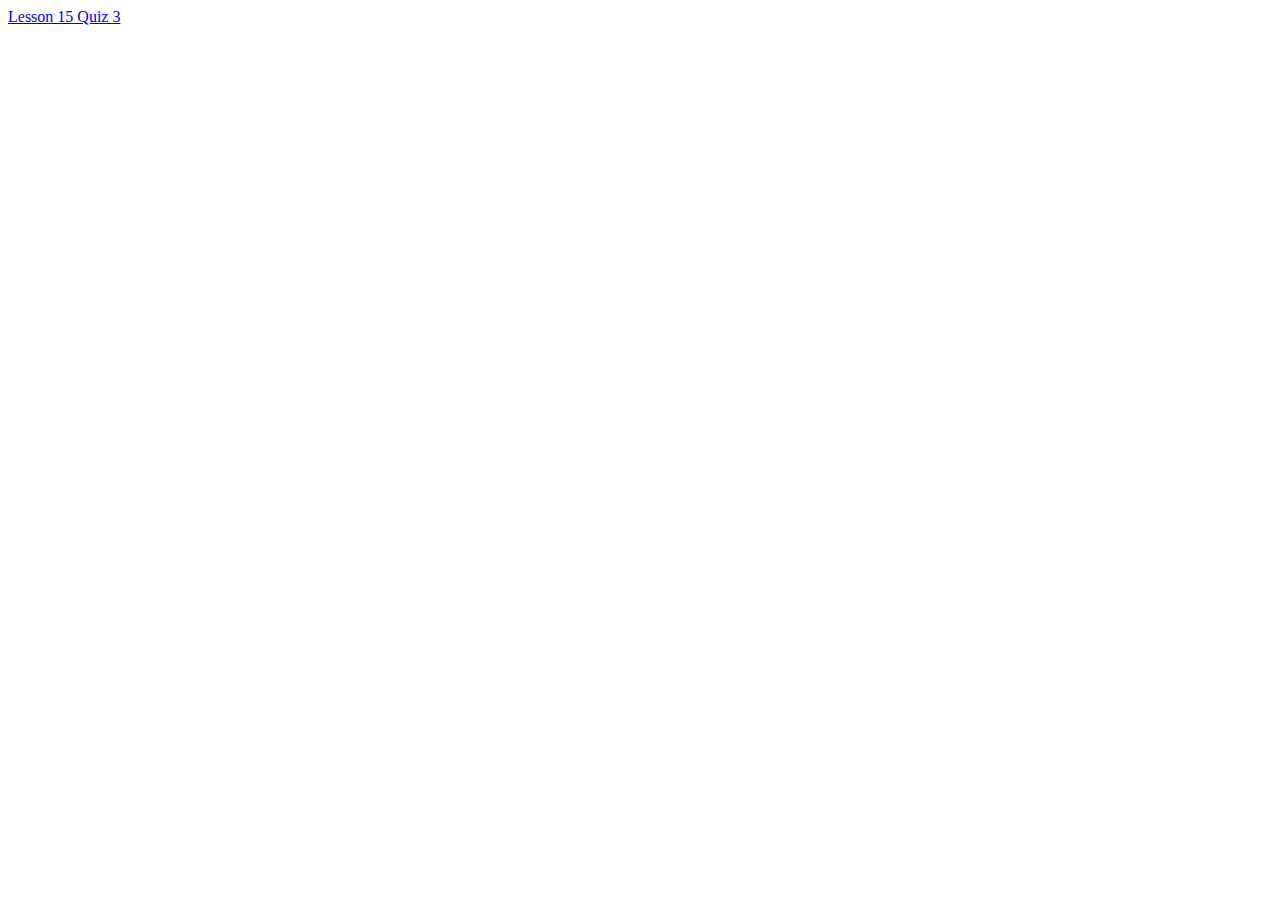
==== index.html @ c43de762 "added base index.html" ====
<!DOCTYPE html>
<html>
<head>
	<title>Udacity Work</title>
</head>
<body>
<a href="https://glinzachariah.github.io/udacity-fend-lesson-quiz/Module%201%20Lesson%2015%20Quiz%203/index.html">Lesson 15 Quiz 3</a>
</body>
</html>
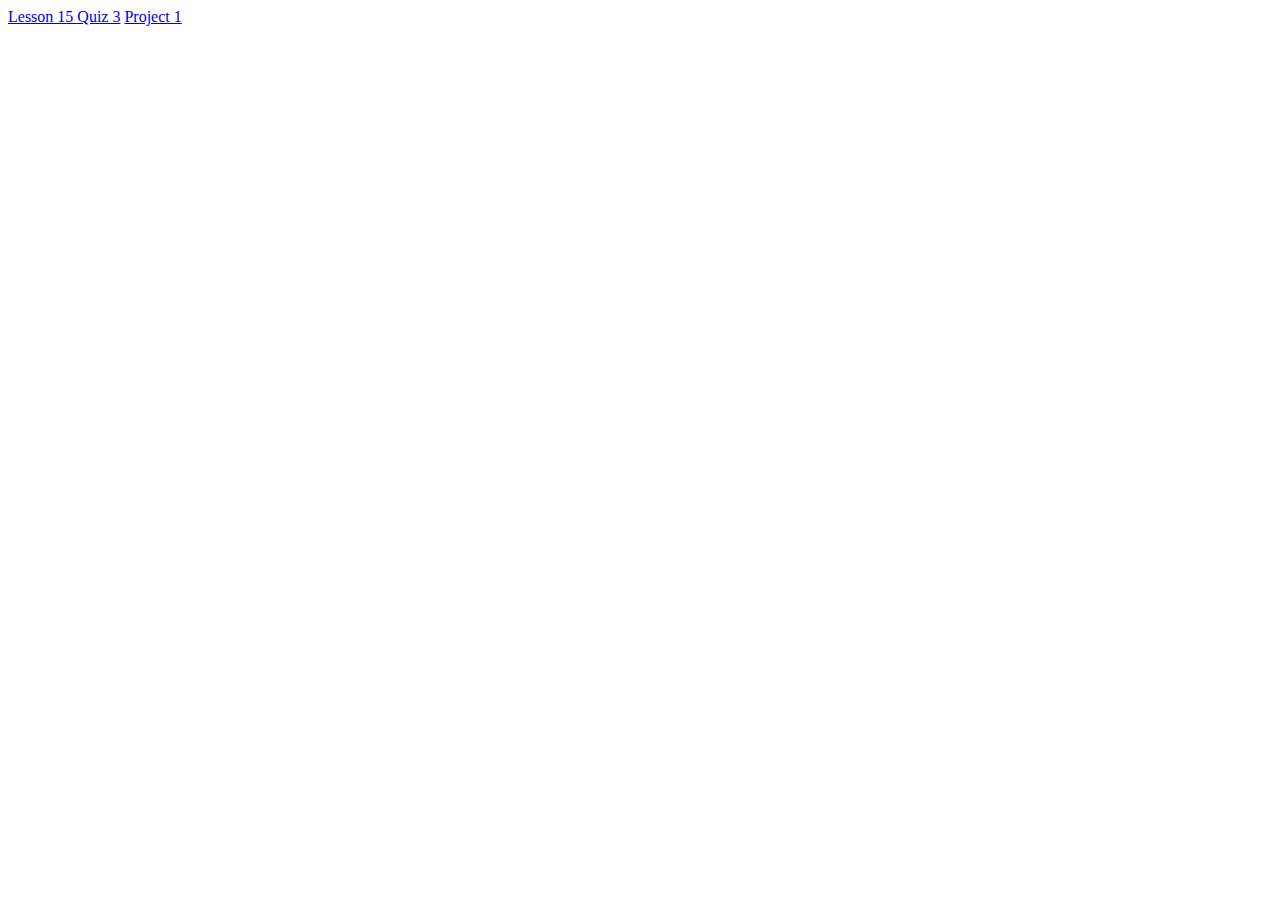
==== commit 578b8471: "added project 1 link" ====
--- a/index.html
+++ b/index.html
@@ -5,5 +5,6 @@
 </head>
 <body>
 <a href="https://glinzachariah.github.io/udacity-fend-lesson-quiz/Module%201%20Lesson%2015%20Quiz%203/index.html">Lesson 15 Quiz 3</a>
-</body>
-</html>+	<a href="https://glinzachariah.github.io/udacity-fend-lesson-quiz/Project1-new/index.html">Project 1</a>
+	</body>
+</html>
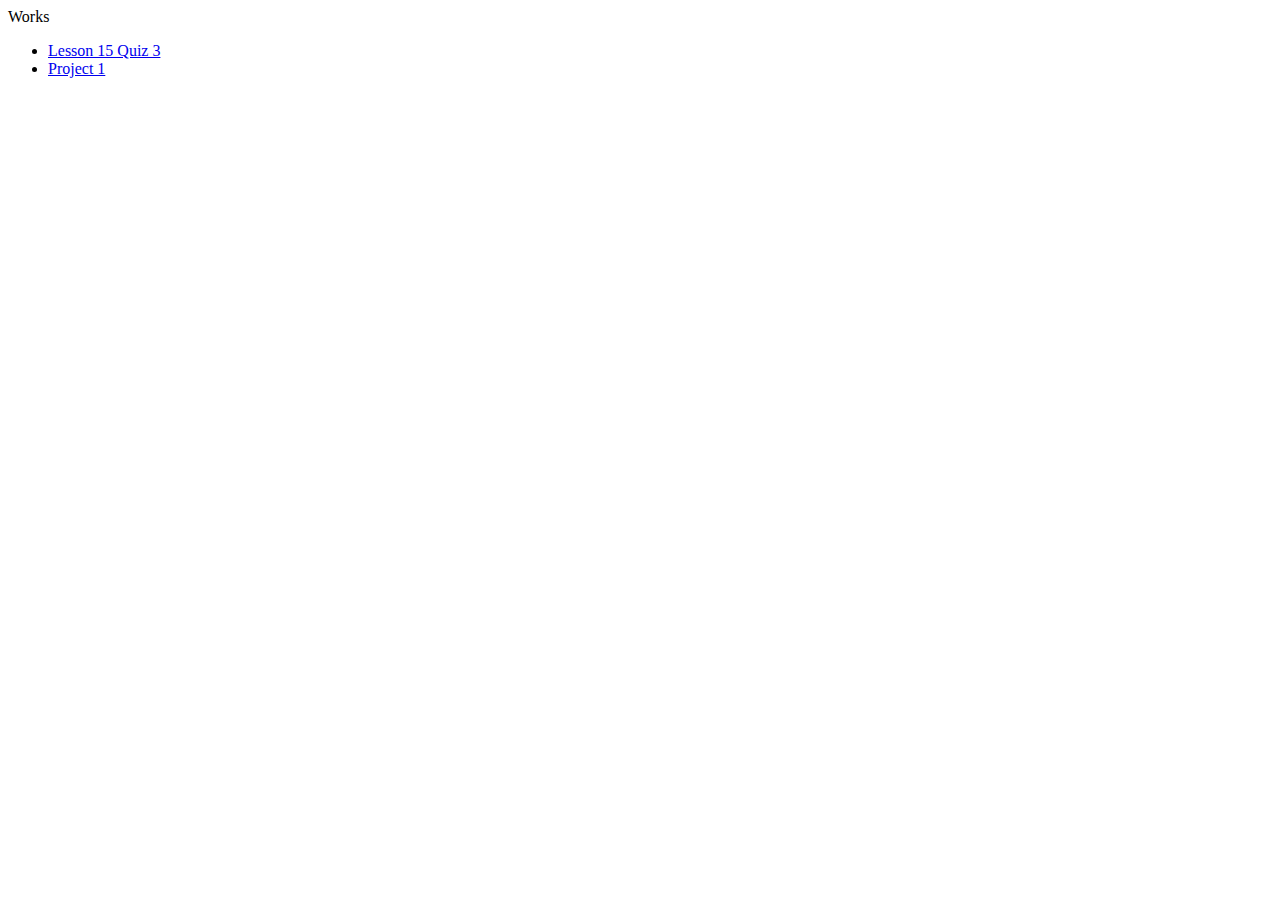
==== commit 9ede0917: "Update index.html" ====
--- a/index.html
+++ b/index.html
@@ -4,7 +4,10 @@
 	<title>Udacity Work</title>
 </head>
 <body>
-<a href="https://glinzachariah.github.io/udacity-fend-lesson-quiz/Module%201%20Lesson%2015%20Quiz%203/index.html">Lesson 15 Quiz 3</a>
-	<a href="https://glinzachariah.github.io/udacity-fend-lesson-quiz/Project1-new/index.html">Project 1</a>
-	</body>
+	Works
+	<ul>
+<li><a href="https://glinzachariah.github.io/udacity-fend-lesson-quiz/Module%201%20Lesson%2015%20Quiz%203/index.html">Lesson 15 Quiz 3</a></li>
+<li>	<a href="https://glinzachariah.github.io/udacity-fend-lesson-quiz/Project1-new/index.html">Project 1</a></li>
+	</ul>
+		</body>
 </html>
